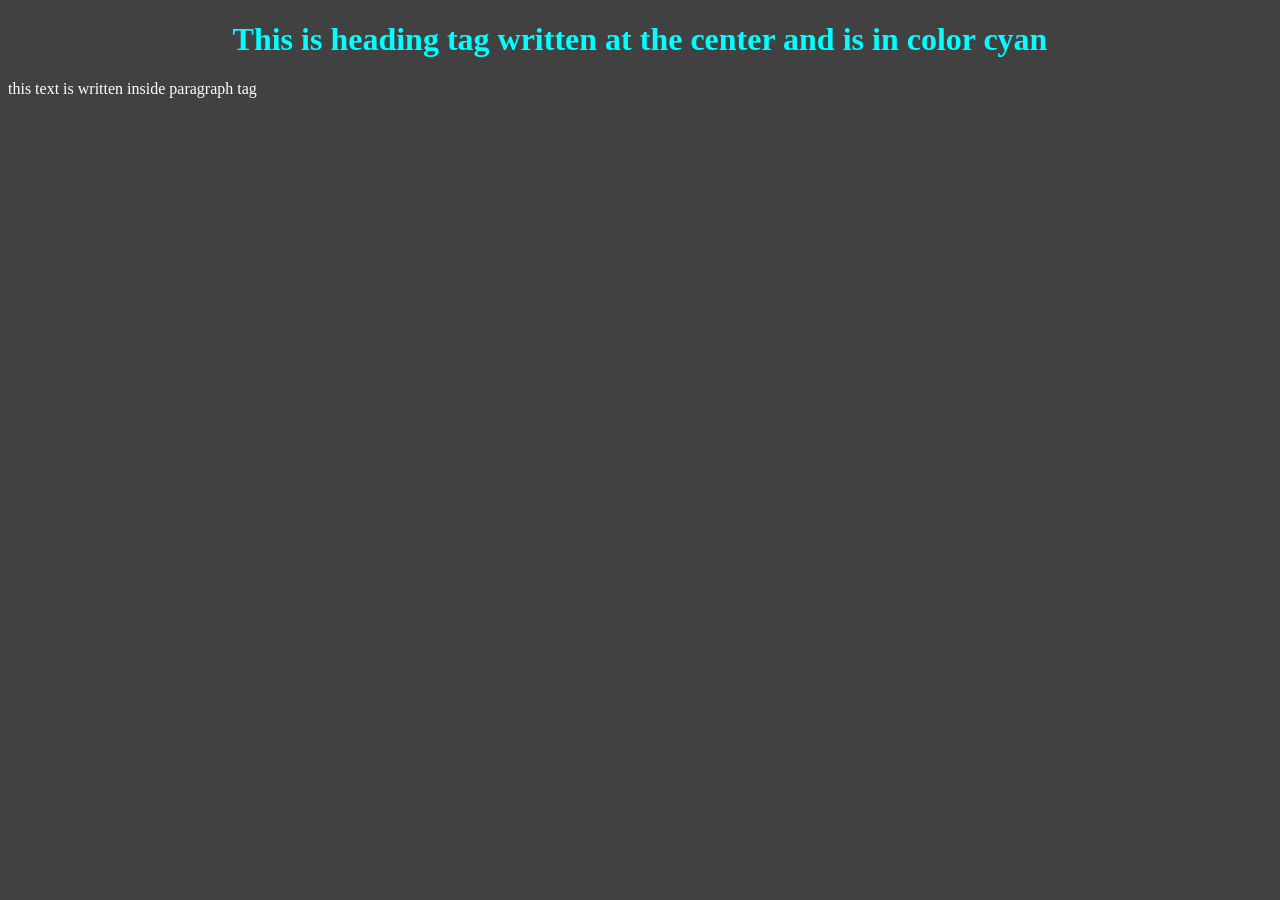
==== index.html @ c60dabc6 "learn css" ====
<!DOCTYPE html>
<html lang="en">
<head>
    <meta charset="UTF-8">
    <meta name="viewport" content="width=device-width, initial-scale=1.0">
    <title>learning css</title>
    <link rel="stylesheet" href="style.css">
</head>
<body>
    <h1>This is heading tag written at the center and is in color cyan</h1>
    <p>this text is written inside paragraph tag</p>
</body>
</html>
---- style.css ----
body{
    background-color: #414141;
    color: white;
}
h1{
    color: cyan;
    text-align: center;
}
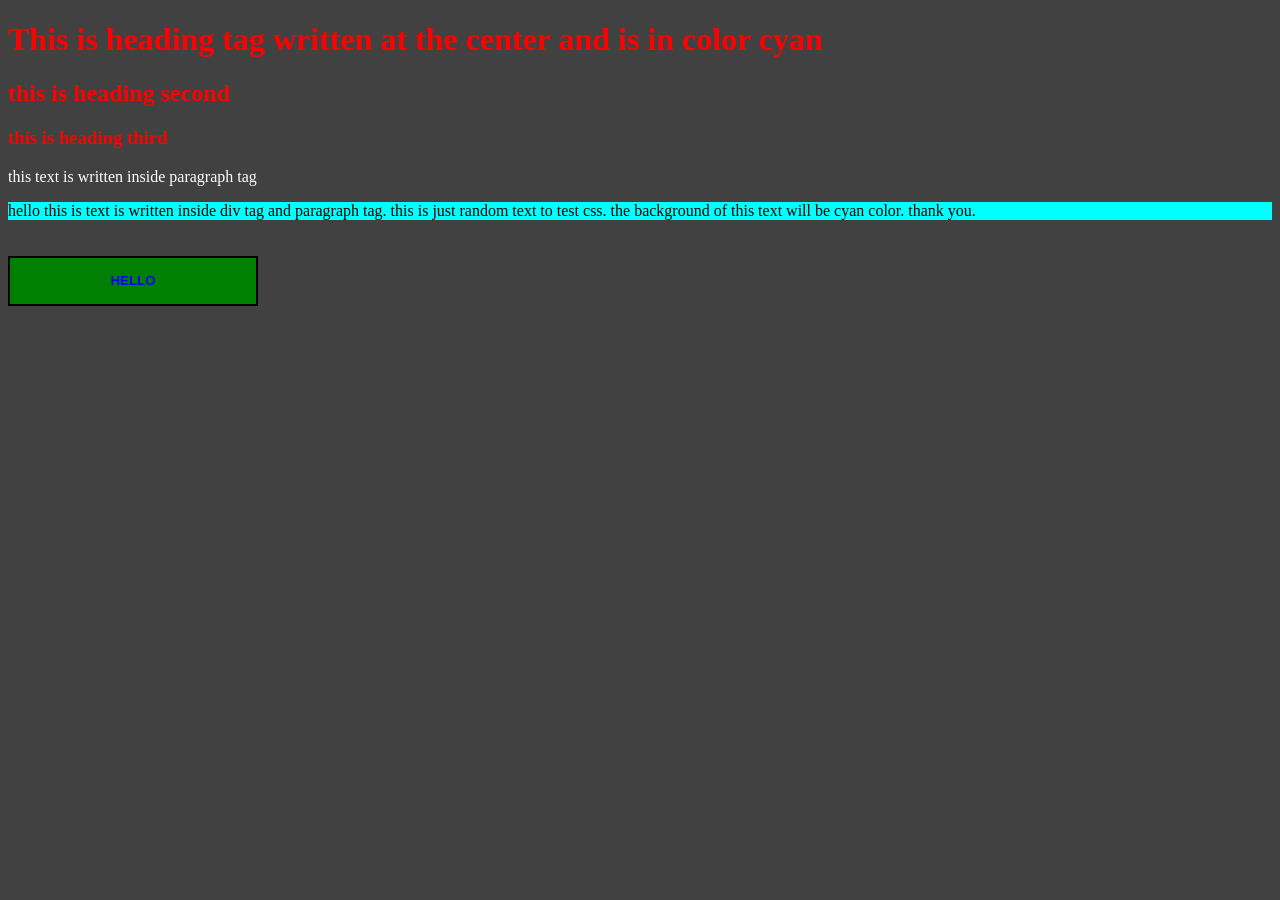
==== commit 979a6d23: "learn css phase1" ====
--- a/index.html
+++ b/index.html
@@ -5,9 +5,21 @@
     <meta name="viewport" content="width=device-width, initial-scale=1.0">
     <title>learning css</title>
     <link rel="stylesheet" href="style.css">
+    <style>
+        button{
+            color: blue;
+            
+        }
+    </style>
 </head>
 <body>
-    <h1>This is heading tag written at the center and is in color cyan</h1>
+    <h1 class="heading">This is heading tag written at the center and is in color cyan</h1>
+    <h2 class="heading">this is heading second</h2>
+    <h3 class="heading">this is heading third</h3>
     <p>this text is written inside paragraph tag</p>
-</body>
+    <div class="box">hello this is text is written inside div tag and paragraph tag. this is just random text to test css. the background of this text will be cyan color. thank you.</div>  <br><br>  
+    <button style="text-align: center; width: 250px; height: 50px;border-style: double;">
+      <b> HELLO</b>
+    </button>
+   
 </html>
--- a/style.css
+++ b/style.css
@@ -2,7 +2,21 @@
     background-color: #414141;
     color: white;
 }
-h1{
-    color: cyan;
+.box{
+    background-color: cyan;
+    color: black;
+}
+.heading{
+    color: red ;
+}
+button{
+    background-color: green;
     text-align: center;
+     width: 250px;
+      height: 50px;
+      border-style: double;
+}
+ button:hover{
+color: black;
+box-sizing: inherit;
 }
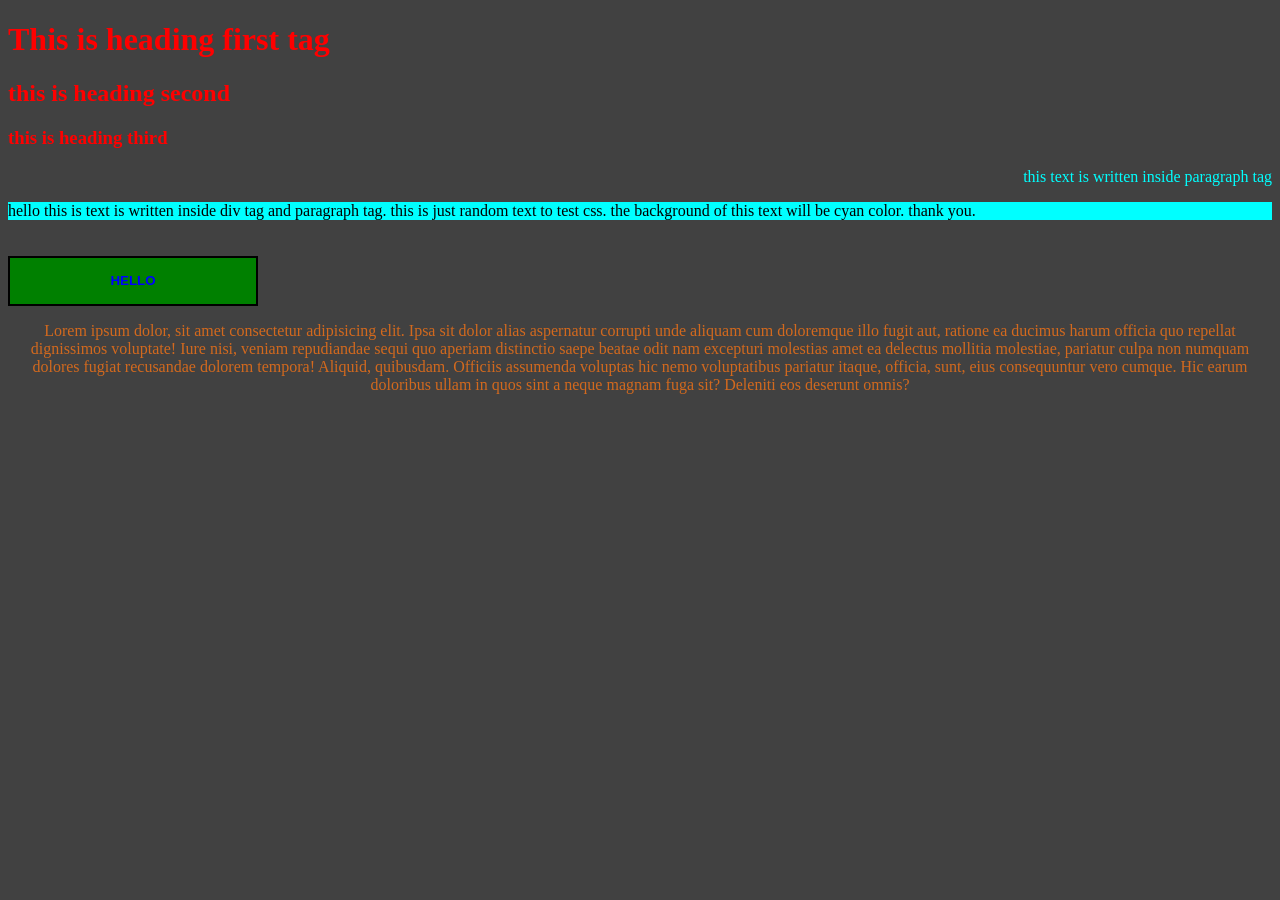
==== commit b0072b41: "learned second phase now 4th phase" ====
--- a/index.html
+++ b/index.html
@@ -13,13 +13,17 @@
     </style>
 </head>
 <body>
-    <h1 class="heading">This is heading tag written at the center and is in color cyan</h1>
+    <h1 class="heading">This is heading first tag</h1>
     <h2 class="heading">this is heading second</h2>
     <h3 class="heading">this is heading third</h3>
-    <p>this text is written inside paragraph tag</p>
+    <p id="paragraph1">this text is written inside paragraph tag</p>
     <div class="box">hello this is text is written inside div tag and paragraph tag. this is just random text to test css. the background of this text will be cyan color. thank you.</div>  <br><br>  
-    <button style="text-align: center; width: 250px; height: 50px;border-style: double;">
+    <button>
       <b> HELLO</b>
     </button>
+    <p id="paragraph2">Lorem ipsum dolor, sit amet consectetur adipisicing elit. Ipsa sit dolor alias aspernatur corrupti unde aliquam cum doloremque illo fugit aut, ratione ea ducimus harum officia quo repellat dignissimos voluptate!
+    Iure nisi, veniam repudiandae sequi quo aperiam distinctio saepe beatae odit nam excepturi molestias amet ea delectus mollitia molestiae, pariatur culpa non numquam dolores fugiat recusandae dolorem tempora! Aliquid, quibusdam.
+    Officiis assumenda voluptas hic nemo voluptatibus pariatur itaque, officia, sunt, eius consequuntur vero cumque. Hic earum doloribus ullam in quos sint a neque magnam fuga sit? Deleniti eos deserunt omnis?
+    </p>
    
 </html>
--- a/style.css
+++ b/style.css
@@ -19,4 +19,12 @@
  button:hover{
 color: black;
 box-sizing: inherit;
+}
+#paragraph2{
+    text-align: center;
+    color: chocolate;
+}
+#paragraph1{
+    text-align: right;
+    color: aqua;
 }
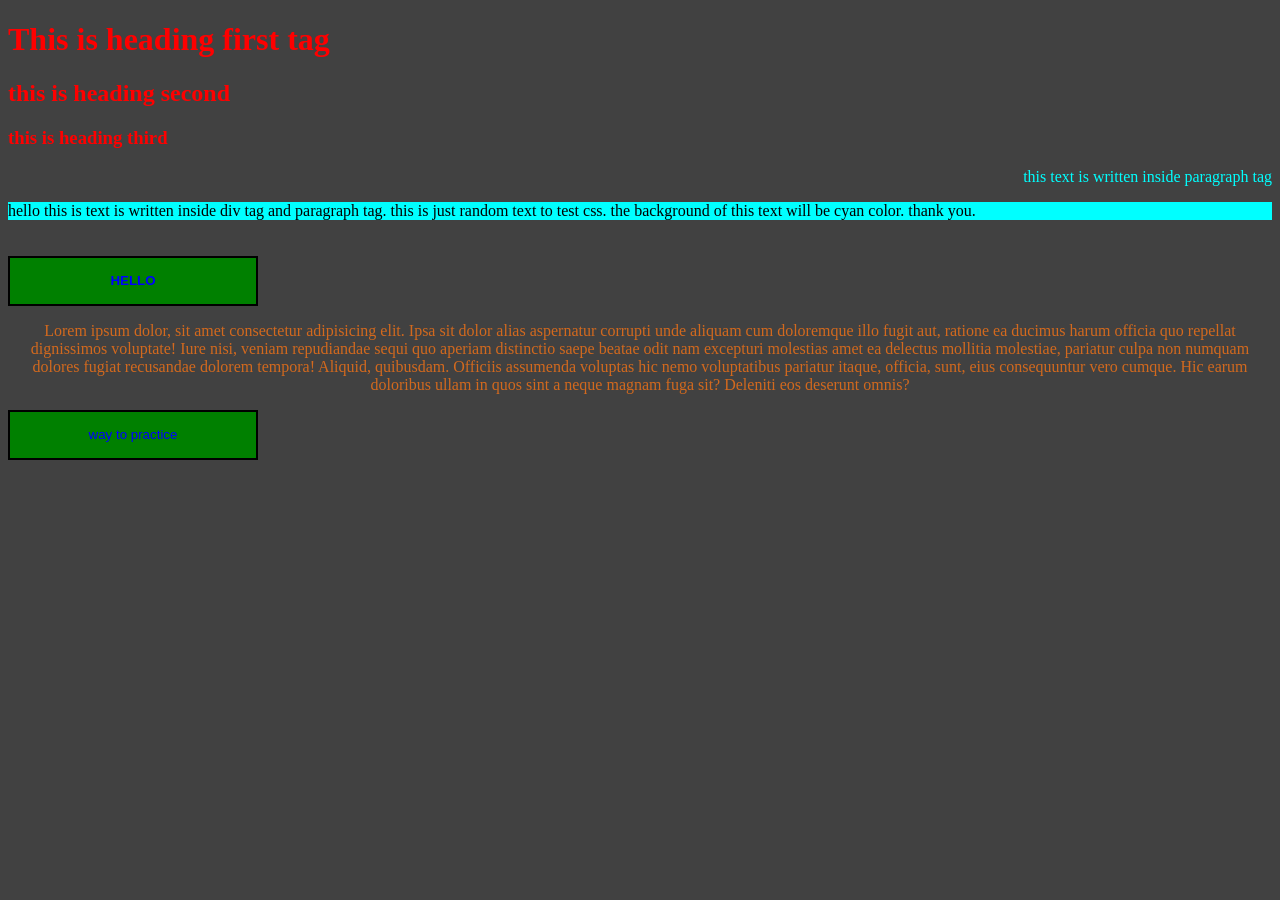
==== commit ac11f573: "learn css build navbar practice 3 and now phase4" ====
--- a/index.html
+++ b/index.html
@@ -25,5 +25,6 @@
     Iure nisi, veniam repudiandae sequi quo aperiam distinctio saepe beatae odit nam excepturi molestias amet ea delectus mollitia molestiae, pariatur culpa non numquam dolores fugiat recusandae dolorem tempora! Aliquid, quibusdam.
     Officiis assumenda voluptas hic nemo voluptatibus pariatur itaque, officia, sunt, eius consequuntur vero cumque. Hic earum doloribus ullam in quos sint a neque magnam fuga sit? Deleniti eos deserunt omnis?
     </p>
-   
+    <a href="practice.html"><button>way to practice</button></a>
+
 </html>
--- a/style.css
+++ b/style.css
@@ -26,5 +26,5 @@
 }
 #paragraph1{
     text-align: right;
-    color: aqua;
-}+    color: aqua ;
+}
